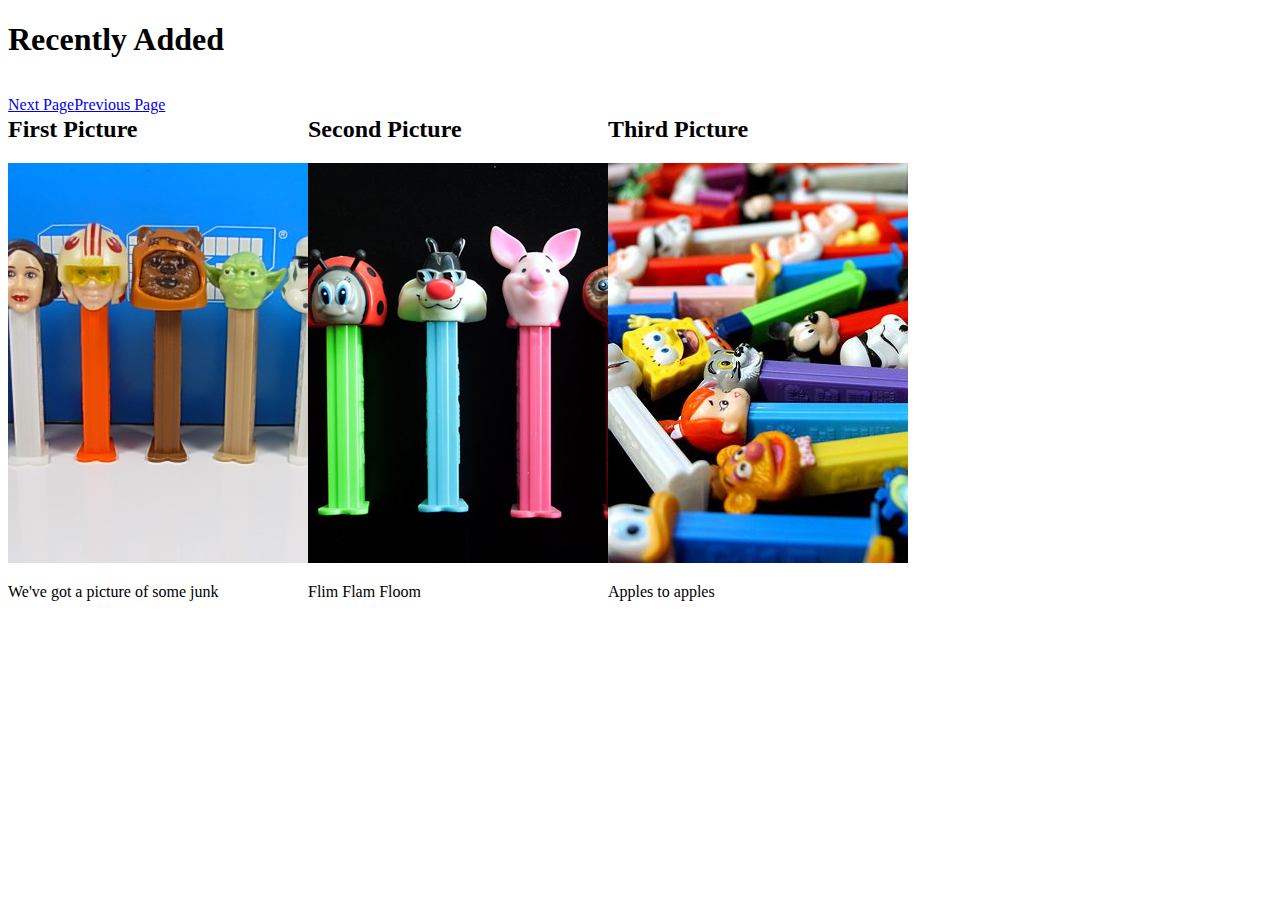
==== index.html @ fe13655a "First set of files" ====
<!doctype html>
<html>
	<head>
		<link rel="stylesheet" href="css/jquery.pbshelf.css" />
	</head>

	<body>
		
		<h1>Recently Added</h1>

		<div class="shelf">
			<div class="shelf-item">
				<h2>First Picture</h2>
				<img src="img/1.jpg" alt="First Image" />
				<p>We've got a picture of some junk</p>
			</div>	
			<div class="shelf-item">
				<h2>Second Picture</h2>
				<img src="img/2.jpg" alt="Second Image" />
				<p>Flim Flam Floom</p>
			</div>
			<div class="shelf-item">
				<h2>Third Picture</h2>
				<img src="img/3.jpg" alt="Third Image" />
				<p>Apples to apples</p>
			</div>	
		</div>
		

		<script src="js/jquery-1.8.2.min.js"></script>
		<script src="js/jquery.easing.1.3.js"></script>
		<script src="js/jquery.event.move.js"></script>
		<script src="js/jquery.pbShelf.js"></script>
		<script src="js/script.js"></script>
	</body>
</html>
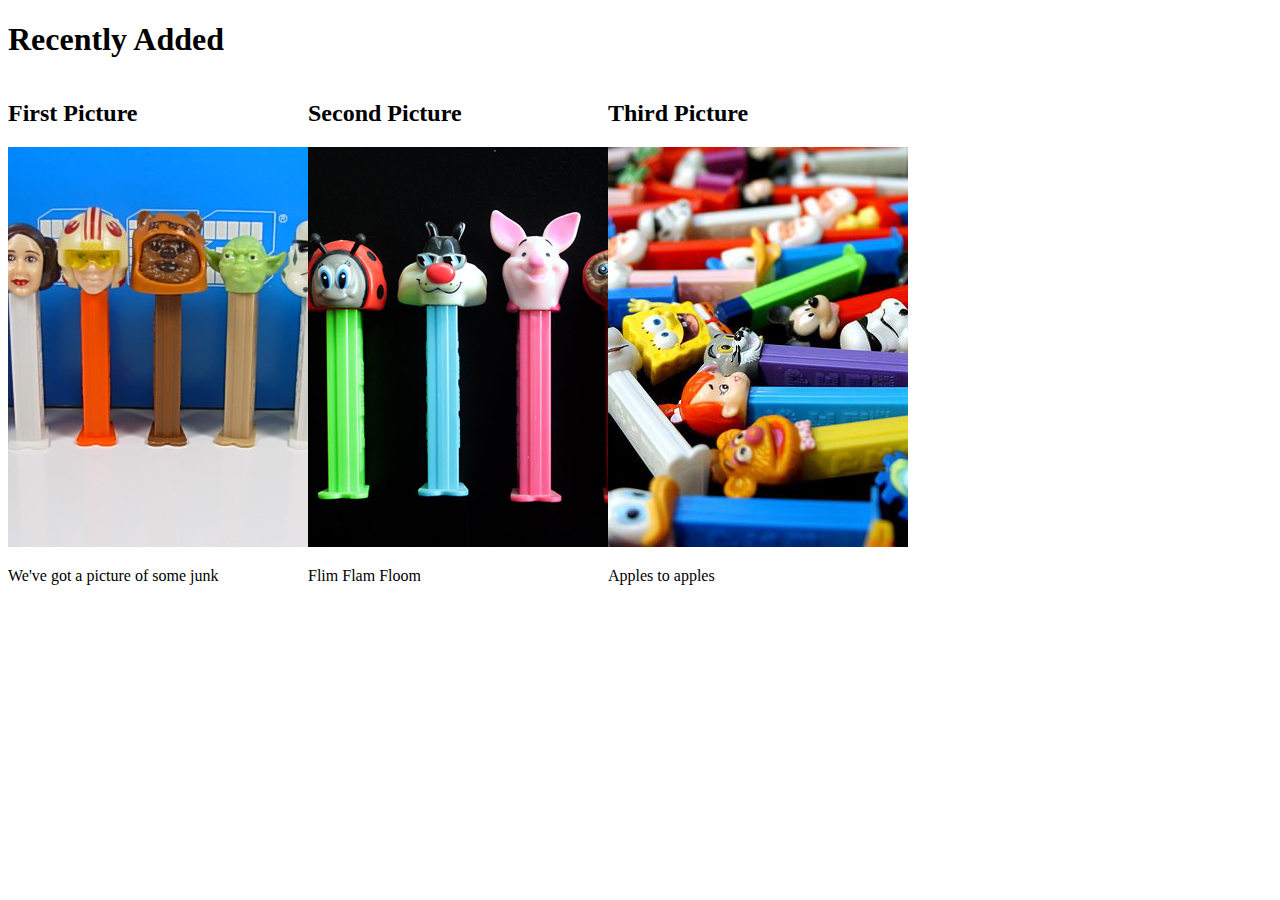
==== commit 14dfb7b9: "removing auxilary stuff" ====
--- a/index.html
+++ b/index.html
@@ -1,6 +1,10 @@
 <!doctype html>
 <html>
 	<head>
+		<meta http-equiv="X-UA-Compatible" content="IE=edge,chrome=1">
+		<meta name="viewport" content="width=device-width; initial-scale=1.0; maximum-scale=1.0;">
+
+		<link rel="stylesheet" href="css/style.css" />
 		<link rel="stylesheet" href="css/jquery.pbshelf.css" />
 	</head>
 
@@ -25,13 +29,16 @@
 				<p>Apples to apples</p>
 			</div>	
 		</div>
+
+		<script type="text/javascript" src="https://ajax.googleapis.com/ajax/libs/jquery/1.8.3/jquery.min.js"></script>
+		<script src="js/jquery.easing.1.3.js"></script>
+		<script src="js/jquery.pbShelf.js"></script>
 		
-
-		<script src="js/jquery-1.8.2.min.js"></script>
-		<script src="js/jquery.easing.1.3.js"></script>
-		<script src="js/jquery.event.move.js"></script>
-		<script src="js/jquery.pbShelf.js"></script>
-		<script src="js/script.js"></script>
+		<script type="jext/javascript">
+			$(function(){
+				$(".shelf").pbShelf();
+			});
+		</script>
 	</body>
 </html>
 
--- a/css/style.css
+++ b/css/style.css
@@ -0,0 +1,4 @@
+body{
+	max-width:100%;
+	
+}